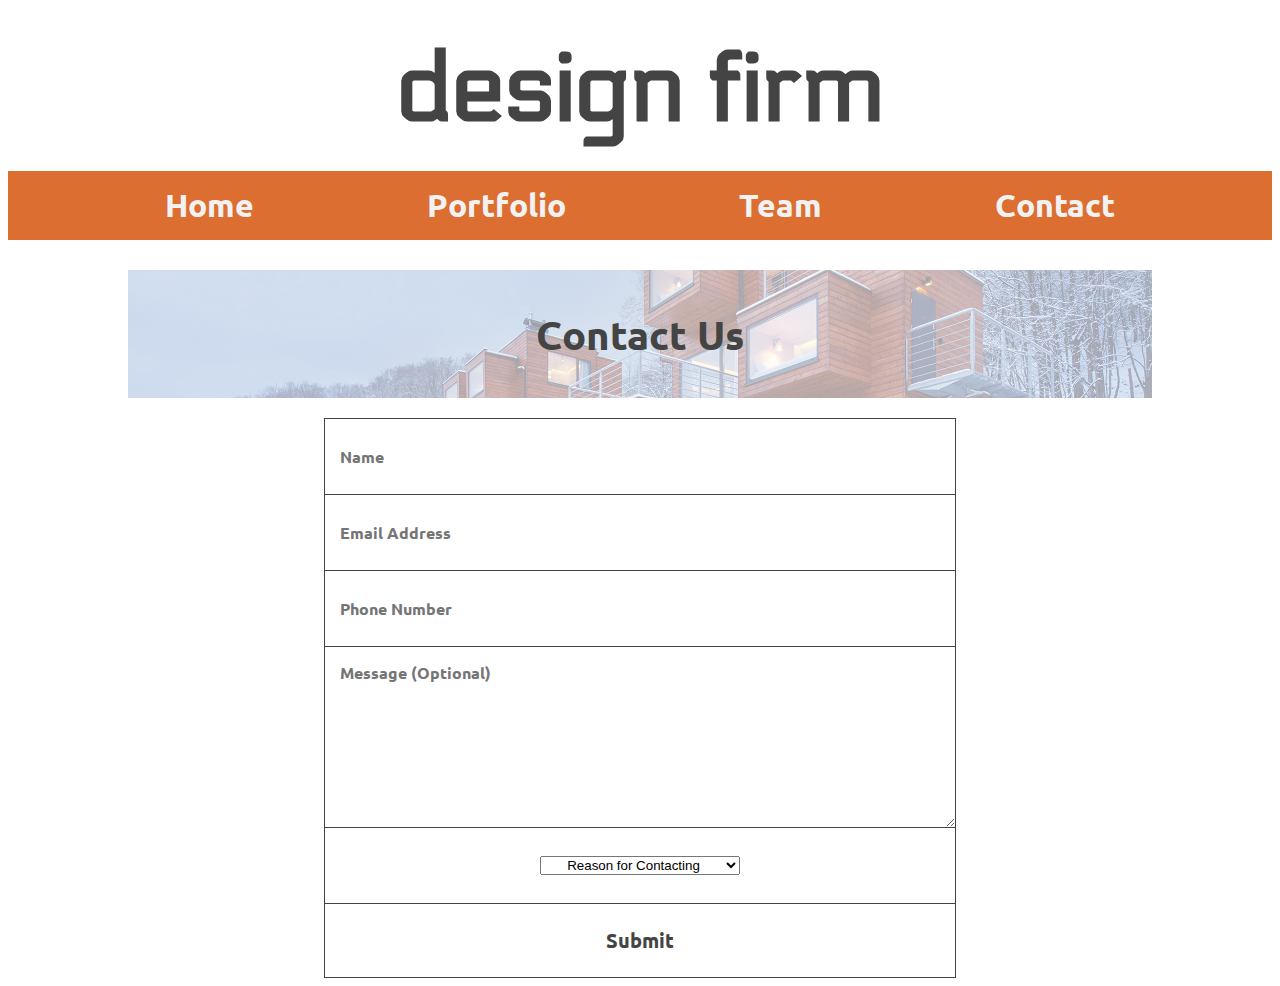
==== contact.html @ e7b5637c "Contact page and new orange" ====
<!DOCTYPE html>
<html>

<head>
  <meta charset="UTF-8">
  <meta name="viewport" content="width=device-width,initial-scale=1">
  <title>design firm</title>
  <link rel="shortcut icon" href="./images/favicon.png" type="image/x-icon">
  <meta name="author" content="Dan A Washburn">
  <meta name="description" content="a demonstration website for a made-up firm">
  <meta name="keywords" content="architecture, design, houses">
  <link rel="stylesheet" href="./css/styles.css" type="text/css">
  <link rel="stylesheet" href="https://cdnjs.cloudflare.com/ajax/libs/font-awesome/4.7.0/css/font-awesome.min.css">
</head>

<body>
  <section>
    <div class="heading">
      <h1 class="title" id="big-heading">design firm</h1>
      <div class="small-header">
        <h2 class="title" id="small-heading">design</h2>
        <h2 class="title" id="small-heading">firm</h2>
      </div>
    </div>
    <div class="nav">
      <div class="topnav" id="myTopnav">
        <a href="index.html">Home</a>
        <a href="portfolio.html">Portfolio</a>
        <a href="team.html">Team</a>
        <a href="contact.html">Contact</a>
        <a href="javascript:void(0);" class="icon" onclick="dropDown()">
          <i class="fa fa-bars"></i>
        </a>
      </div>
    </div>
  </section>
  <section class="contact-banner">
    <div class="banner">
      <h3 class="banner-text">Contact Us</h3>
    </div>
  </section>
  <section>
    <div class="form-wrapper">
    <form id="form">
      <input id="name" type="text" placeholder="Name">
      <input id="email" type="text" placeholder="Email Address">
      <input id="phone" type="text" placeholder="Phone Number">
      <textarea id="message" type="text" placeholder="Message (Optional)"></textarea>
      <div class="custom-select">
      <label>
        <select name="reason" id="reason">
          <option value="">&nbsp; &nbsp; &nbsp; Reason for Contacting &nbsp; &nbsp; &nbsp;</option>
          <option value="new-build">New Build</option>
          <option value="current-build">Current Build</option>
          <option value="previous-build">Previous Build</option>
        </select>
      </label>
    </div>
      <input onclick="thankYou()" id="submit" type="submit" value="Submit">
    </form>
  </div>
  </section>
  <script src="https://code.jquery.com/jquery-3.4.1.js"></script>
  <script src="javascript.js" charset="utf-8"></script>
</body>

</html>
---- css/styles.css ----
@font-face {
  font-family: 'Electrolize';
  font-style: normal;
  font-weight: 400;
  src: local("Electrolize"), local("Electrolize-Regular"), url("../fonts/electrolize-v8-latin-regular.woff2") format("woff2"), url("../fonts/electrolize-v8-latin-regular.woff") format("woff");
  /* Chrome 6+, Firefox 3.6+, IE 9+, Safari 5.1+ */ }

/* ubuntu-regular - latin */
@font-face {
  font-family: 'Ubuntu';
  font-style: normal;
  font-weight: 400;
  src: local("Ubuntu Regular"), local("Ubuntu-Regular"), url("../fonts/ubuntu-v14-latin-regular.woff2") format("woff2"), url("../fonts/ubuntu-v14-latin-regular.woff") format("woff");
  /* Chrome 6+, Firefox 3.6+, IE 9+, Safari 5.1+ */ }

/* ubuntu-700 - latin */
@font-face {
  font-family: 'Ubuntu';
  font-style: normal;
  font-weight: 700;
  src: local("Ubuntu Bold"), local("Ubuntu-Bold"), url("../fonts/ubuntu-v14-latin-700.woff2") format("woff2"), url("../fonts/ubuntu-v14-latin-700.woff") format("woff");
  /* Chrome 6+, Firefox 3.6+, IE 9+, Safari 5.1+ */ }

h1 {
  color: #444;
  font-family: "Electrolize", sans-serif; }

h2 {
  color: #444;
  font-family: "Electrolize", sans-serif; }

h3 {
  color: #444;
  font-family: "Ubuntu", sans-serif; }

p {
  color: #444;
  font-family: "Ubuntu", sans-serif; }

a {
  color: #444;
  font-family: "Ubuntu", sans-serif;
  font-weight: 700; }

a:visited {
  color: #444;
  font-family: "Ubuntu", sans-serif;
  font-weight: 700; }

a:link {
  text-decoration: none; }

a:visited {
  text-decoration: none; }

.heading {
  display: flex;
  justify-content: center; }

@media screen and (max-width: 599px) {
  #big-heading {
    display: none; }
  #small-heading {
    font-size: 3em; }
  .title {
    margin: 0px; }
  .small-header {
    display: flex;
    flex-direction: column;
    justify-content: center;
    align-items: center; } }

@media screen and (min-width: 600px) {
  .small-header {
    display: none; }
  .title {
    margin: 25px 0px 25px 0px; }
  #small-heading {
    display: none; }
  #big-heading {
    font-size: 6em; } }

.topnav {
  overflow: hidden;
  background-color: #DC6E32; }

@media screen and (min-width: 600px) {
  .topnav {
    display: flex;
    flex-direction: row;
    justify-content: space-evenly; }
  .topnav a {
    font-size: 2em; } }

@media screen and (max-width: 599px) {
  .topnav {
    display: block; }
  .topnav a {
    font-size: 1em; } }

.topnav a {
  float: left;
  display: block;
  color: #f2f2f2;
  text-align: center;
  padding: 14px 16px;
  text-decoration: none;
  font-family: "Ubuntu"; }

.topnav a:hover {
  color: #444; }

.topnav a.active {
  background-color: #4CAF50;
  color: white; }

.topnav .icon {
  display: none; }

@media screen and (max-width: 600px) {
  .topnav a:not(:first-child) {
    display: none; }
  .topnav a.icon {
    float: right;
    display: block; } }

@media screen and (max-width: 600px) {
  .topnav.responsive {
    position: relative; }
  .topnav.responsive .icon {
    position: absolute;
    right: 0;
    top: 0; }
  .topnav.responsive a {
    float: none;
    display: block;
    text-align: left; } }

.mid-section {
  display: flex;
  justify-content: space-evenly; }

.section-tile-big {
  position: relative;
  z-index: 5;
  height: 35vw;
  width: 25vw;
  margin: 5vw 3vw; }

#tile-one-big::before {
  background: url("../images/house-four.jpg") center center;
  background-size: cover;
  background-position: 70% 50%;
  animation: fadeIn 1.2s ease-in; }

#tile-two-big::before {
  background: url("../images/house-two.jpg") center center;
  background-size: cover;
  background-position: 35% 50%;
  animation: fadeIn 1.6s ease-in; }

#tile-three-big::before {
  background: url("../images/house-three.jpg") center center;
  background-size: cover;
  background-position: 35% 50%;
  animation: fadeIn 2s ease-in; }

.section-tile-big::before {
  content: "";
  position: absolute;
  z-index: -1;
  top: 0;
  bottom: 0;
  left: 0;
  right: 0; }

@keyframes fadeIn {
  from {
    opacity: 0; }
  to {
    opacity: 1; } }

.section-tile-small {
  display: none; }

@media only screen and (max-width: 1100px) {
  .mid-section {
    flex-direction: column;
    align-items: center; }
  .section-tile-big {
    display: none; }
  .section-tile-small {
    display: block;
    position: relative;
    z-index: 5;
    height: 50vw;
    width: 70vw;
    padding: 25px;
    font-size: 300%;
    margin: 20px 50px 20px 50px; }
  #tile-one-small::before {
    background: url("../images/house-four.jpg") center center;
    background-size: cover; }
  #tile-two-small::before {
    background: url("../images/house-two.jpg") center center;
    background-size: cover; }
  #tile-three-small::before {
    background: url("../images/house-three.jpg") center center;
    background-size: cover; }
  .section-tile-small::before {
    content: "";
    position: absolute;
    z-index: -1;
    top: 0;
    bottom: 0;
    left: 0;
    right: 0;
    opacity: 0.3; } }

.section-tile-big:hover:before {
  opacity: 0.4; }

.text {
  visibility: hidden;
  position: absolute;
  top: 50%;
  left: 50%;
  transform: translate(-50%, -50%);
  visibility: hidden;
  font-size: 4em;
  font-wieght: 700; }

.small-text {
  position: absolute;
  top: 50%;
  left: 50%;
  transform: translate(-50%, -50%);
  font-size: 1em;
  font-wieght: 700; }

.section-tile-big:hover .text {
  visibility: visible; }

.footer-wrapper {
  display: flex;
  flex-direction: row;
  justify-content: center; }

.footer {
  display: flex;
  flex-direction: column;
  align-items: center; }

@media only screen and (max-width: 599px) {
  h3 {
    font-size: 1em; } }

@media only screen and (min-width: 600px) {
  h3 {
    font-size: 1.5em; } }

h3 {
  margin: 5px; }

.mid-wrapper {
  margin: 50px; }

.mid-column {
  display: flex;
  flex-direction: column;
  justify-content: center; }

.mid-row {
  display: flex;
  flex-direction: row;
  justify-content: center;
  align-items: center;
  margin: 15px 0px 15px 0px; }

.portfolio-picture {
  display: flex;
  flex-direction: column;
  justify-content: center;
  align-items: center; }

.portfolio-text {
  display: flex;
  flex-direction: column;
  justify-content: center;
  align-items: center;
  width: 15vw;
  min-width: 300px;
  margin: 25px;
  font-size: 1.2em; }

.small-portfolio-image {
  display: none; }

.left-portfolio-image {
  width: 40vw;
  height: 30vw;
  min-width: 400px;
  min-height: 300px;
  border-style: solid;
  border-width: 2px;
  border-color: #dbdbdb; }

.right-portfolio-image {
  width: 40vw;
  height: 30vw;
  min-width: 400px;
  min-height: 300px;
  border-style: solid;
  border-width: 2px;
  border-color: #dbdbdb; }

@media only screen and (max-width: 911px) {
  .right-portfolio-image {
    display: none; }
  .small-portfolio-image {
    display: block;
    width: 40vw;
    height: 30vw;
    min-width: 400px;
    min-height: 300px;
    margin: 10px 20px 10px 20px; }
  .mid-row {
    display: flex;
    flex-direction: column;
    justify-content: center;
    align-items: center;
    margin: 15px 0px 15px 0px; } }

.contact-banner {
  display: flex;
  flex-direction: row;
  justify-content: center; }

.banner-text {
  font-size: 2.5em; }

.banner {
  position: relative;
  z-index: 5;
  display: flex;
  flex-direction: row;
  justify-content: center;
  align-items: center;
  margin: 30px 0px 20px 0px;
  width: 80vw;
  height: 10vw; }

.banner::before {
  background: url("../images/house-one.jpg") center center;
  background-size: cover;
  opacity: .4;
  content: "";
  position: absolute;
  z-index: -1;
  top: 0;
  bottom: 0;
  left: 0;
  right: 0; }

.form-wrapper {
  display: flex;
  flex-direction: column;
  justify-content: center;
  align-items: center; }

@media screen and (min-width: 701px) {
  #form {
    width: 632px; }
  input {
    width: 600px; }
  .custom-select {
    width: 600px; }
  textarea {
    width: 600px; }
  #submit {
    width: 632px; } }

@media screen and (max-width: 700px) {
  #form {
    width: 332px; }
  input {
    width: 300px; }
  .custom-select {
    width: 300px; }
  textarea {
    width: 300px; }
  #submit {
    width: 332px; } }

input {
  font-family: "Ubuntu", sans-serif;
  font-size: 1em;
  font-weight: 600;
  height: 75px;
  padding: 0px 15px 0px 15px;
  background: transparent;
  outline: none;
  color: #444;
  border: solid 1px #444;
  border-bottom: none;
  transition: all 0.3s ease-in-out; }

.custom-select {
  display: flex;
  flex-direction: row;
  justify-content: center;
  align-items: center;
  height: 75px;
  padding: 0px 15px 0px 15px;
  margin: -5px 0px 0px 0px;
  color: #726659;
  border: solid 1px #444;
  border-bottom: none;
  transition: all 0.3s ease-in-out; }

.custom-select:hover {
  background: #dbdbdb; }

input:hover {
  background: #dbdbdb; }

textarea {
  height: 150px;
  padding: 15px;
  font-family: "Ubuntu", sans-serif;
  font-weight: 600;
  background: transparent;
  outline: none;
  color: #444;
  font-size: 1em;
  border: solid 1px #444;
  transition: all 0.3s ease-in-out; }

textarea:hover {
  background: #dbdbdb; }

#submit {
  padding: 0;
  font-family: "Ubuntu", sans-serif;
  font-size: 1.25em;
  font-weight: 600;
  color: #444;
  outline: none;
  cursor: pointer;
  border: solid 1px #444; }

#submit:hover {
  background: #c9c9c9; }
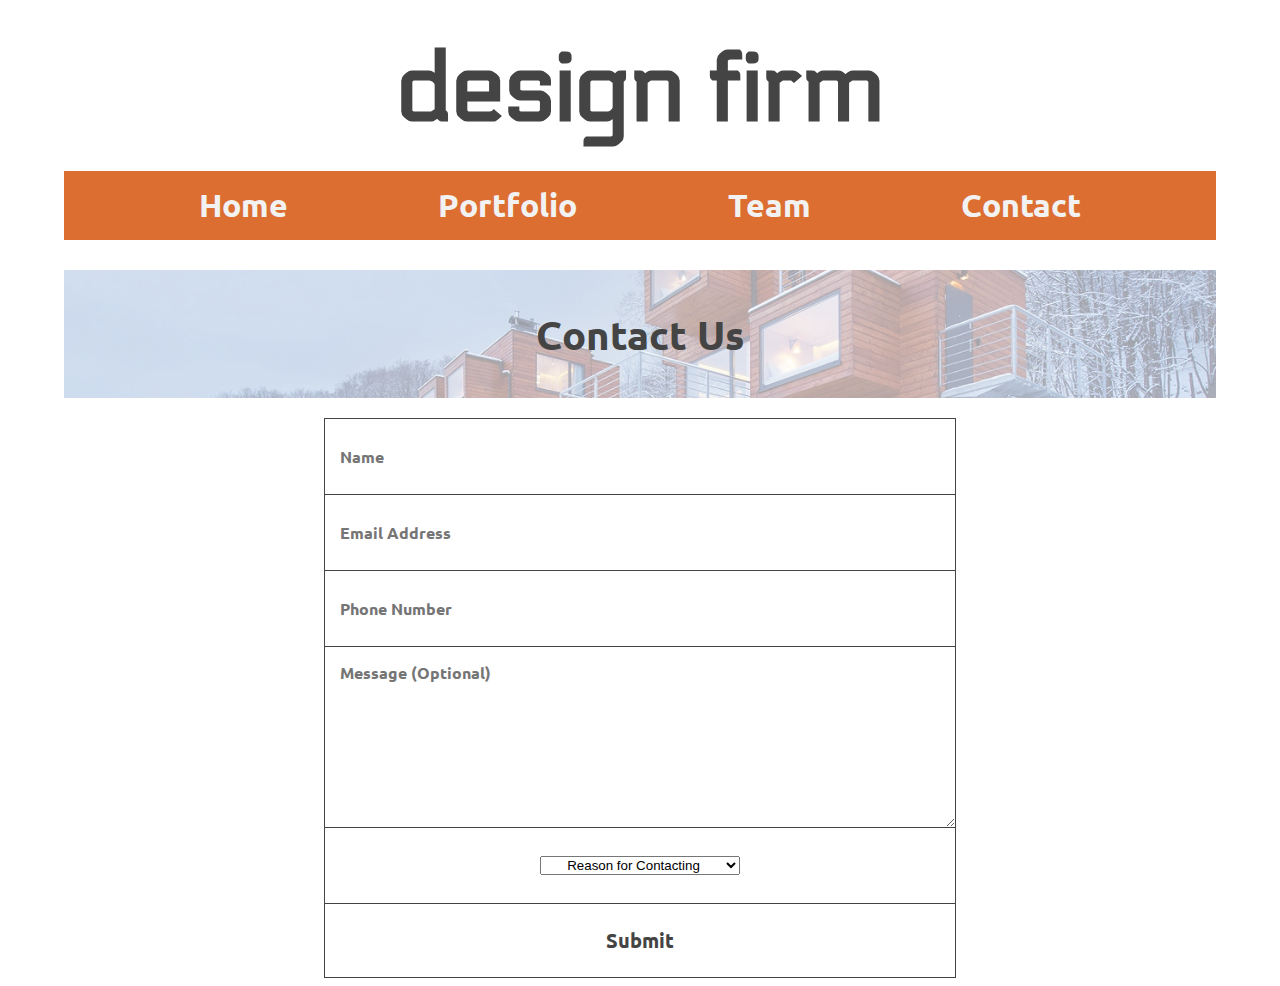
==== commit 6f0817a0: "Added alts, comments, and background colors" ====
--- a/contact.html
+++ b/contact.html
@@ -34,14 +34,20 @@
       </div>
     </div>
   </section>
+  <!-- Area for house picture and message -->
   <section class="contact-banner">
+    <!-- Background, opaquw picture of house -->
     <div class="banner">
+      <!-- Text in front of background -->
       <h3 class="banner-text">Contact Us</h3>
     </div>
   </section>
   <section>
+    <!-- Form-wrapper puts makes all contents vertical -->
     <div class="form-wrapper">
+      <!-- Form sets width, larger for most screens and smaller and small screens -->
     <form id="form">
+      <!-- Inputs for various fields, each id hooks into "thankYou" function -->
       <input id="name" type="text" placeholder="Name">
       <input id="email" type="text" placeholder="Email Address">
       <input id="phone" type="text" placeholder="Phone Number">
@@ -56,6 +62,7 @@
         </select>
       </label>
     </div>
+    <!-- Calls function: console-logs input and alerts a message -->
       <input onclick="thankYou()" id="submit" type="submit" value="Submit">
     </form>
   </div>
--- a/css/styles.css
+++ b/css/styles.css
@@ -80,21 +80,27 @@
   #big-heading {
     font-size: 6em; } }
 
+.nav {
+  display: flex;
+  flex-direction: row;
+  justify-content: center; }
+
 .topnav {
-  overflow: hidden;
   background-color: #DC6E32; }
 
 @media screen and (min-width: 600px) {
   .topnav {
     display: flex;
     flex-direction: row;
-    justify-content: space-evenly; }
+    justify-content: space-evenly;
+    width: 90vw; }
   .topnav a {
     font-size: 2em; } }
 
 @media screen and (max-width: 599px) {
   .topnav {
-    display: block; }
+    display: block;
+    width: 100vw; }
   .topnav a {
     font-size: 1em; } }
 
@@ -150,18 +156,21 @@
 #tile-one-big::before {
   background: url("../images/house-four.jpg") center center;
   background-size: cover;
+  background-color: #031927;
   background-position: 70% 50%;
   animation: fadeIn 1.2s ease-in; }
 
 #tile-two-big::before {
   background: url("../images/house-two.jpg") center center;
   background-size: cover;
+  background-color: #508AA8;
   background-position: 35% 50%;
   animation: fadeIn 1.6s ease-in; }
 
 #tile-three-big::before {
   background: url("../images/house-three.jpg") center center;
   background-size: cover;
+  background-color: #8B2506;
   background-position: 35% 50%;
   animation: fadeIn 2s ease-in; }
 
@@ -200,13 +209,16 @@
     margin: 20px 50px 20px 50px; }
   #tile-one-small::before {
     background: url("../images/house-four.jpg") center center;
-    background-size: cover; }
+    background-size: cover;
+    background-color: #031927; }
   #tile-two-small::before {
     background: url("../images/house-two.jpg") center center;
-    background-size: cover; }
+    background-size: cover;
+    background-color: #508AA8; }
   #tile-three-small::before {
     background: url("../images/house-three.jpg") center center;
-    background-size: cover; }
+    background-size: cover;
+    background-color: #8B2506; }
   .section-tile-small::before {
     content: "";
     position: absolute;
@@ -262,6 +274,17 @@
 h3 {
   margin: 5px; }
 
+.sub-footer {
+  display: flex;
+  flex-direction: row;
+  justify-content: flex-end; }
+
+.design {
+  font-family: "Electrolize", sans-serif;
+  color: #DC6E32;
+  font-size: 1em;
+  margin: 5vw 10vw 0px 0px; }
+
 .mid-wrapper {
   margin: 50px; }
 
@@ -303,7 +326,8 @@
   min-height: 300px;
   border-style: solid;
   border-width: 2px;
-  border-color: #dbdbdb; }
+  border-color: #dbdbdb;
+  animation: fadeIn 1.2s ease-in; }
 
 .right-portfolio-image {
   width: 40vw;
@@ -312,7 +336,8 @@
   min-height: 300px;
   border-style: solid;
   border-width: 2px;
-  border-color: #dbdbdb; }
+  border-color: #dbdbdb;
+  animation: fadeIn 1.2s ease-in; }
 
 @media only screen and (max-width: 911px) {
   .right-portfolio-image {
@@ -323,7 +348,8 @@
     height: 30vw;
     min-width: 400px;
     min-height: 300px;
-    margin: 10px 20px 10px 20px; }
+    margin: 10px 20px 10px 20px;
+    animation: fadeIn 1.2s ease-in; }
   .mid-row {
     display: flex;
     flex-direction: column;
@@ -331,6 +357,12 @@
     align-items: center;
     margin: 15px 0px 15px 0px; } }
 
+@keyframes fadeIn {
+  from {
+    opacity: 0; }
+  to {
+    opacity: 1; } }
+
 .contact-banner {
   display: flex;
   flex-direction: row;
@@ -347,7 +379,7 @@
   justify-content: center;
   align-items: center;
   margin: 30px 0px 20px 0px;
-  width: 80vw;
+  width: 90vw;
   height: 10vw; }
 
 .banner::before {
@@ -365,7 +397,6 @@
 .form-wrapper {
   display: flex;
   flex-direction: column;
-  justify-content: center;
   align-items: center; }
 
 @media screen and (min-width: 701px) {
@@ -390,7 +421,9 @@
   textarea {
     width: 300px; }
   #submit {
-    width: 332px; } }
+    width: 332px; }
+  .banner-text {
+    font-size: 1.5em; } }
 
 input {
   font-family: "Ubuntu", sans-serif;
@@ -413,7 +446,7 @@
   height: 75px;
   padding: 0px 15px 0px 15px;
   margin: -5px 0px 0px 0px;
-  color: #726659;
+  color: #444;
   border: solid 1px #444;
   border-bottom: none;
   transition: all 0.3s ease-in-out; }
@@ -451,3 +484,37 @@
 
 #submit:hover {
   background: #c9c9c9; }
+
+.left-headshot {
+  filter: grayscale(100%);
+  width: 150px; }
+
+.right-headshot {
+  filter: grayscale(100%);
+  width: 150px; }
+
+.team-text {
+  width: 40vw;
+  min-width: 400px;
+  margin: 25px;
+  font-size: 1.2em;
+  display: flex;
+  flex-direction: column;
+  align-items: center; }
+
+.small-headshot {
+  display: none; }
+
+@media only screen and (max-width: 911px) {
+  .right-headshot {
+    display: none; }
+  .small-headshot {
+    display: block;
+    width: 150px;
+    margin: 10px 20px 10px 20px; }
+  .mid-row {
+    display: flex;
+    flex-direction: column;
+    justify-content: center;
+    align-items: center;
+    margin: 15px 0px 15px 0px; } }
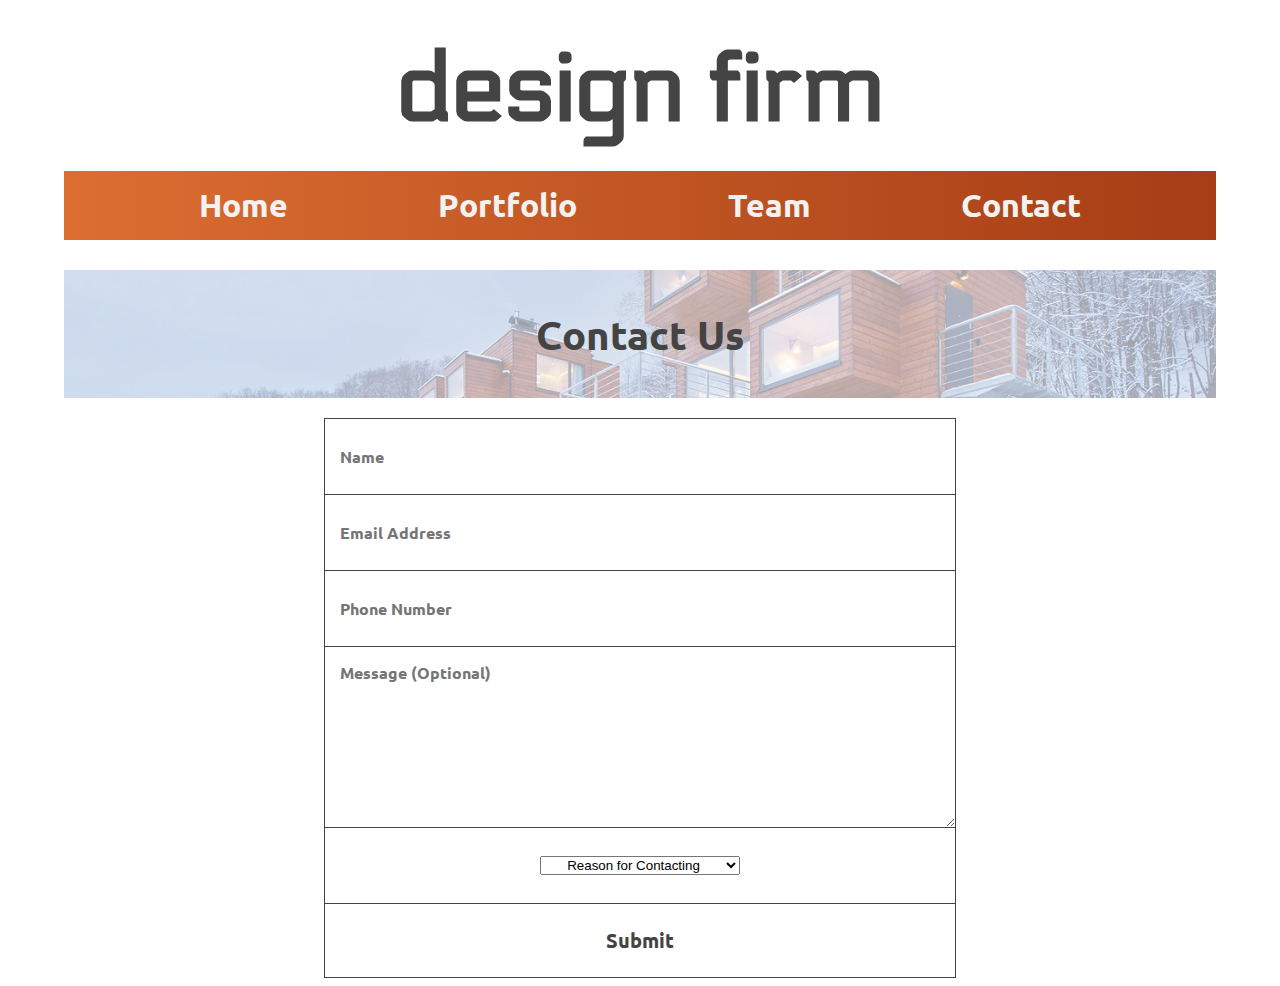
==== commit e93ec4e4: "More comments; gradient on banner" ====
--- a/contact.html
+++ b/contact.html
@@ -1,6 +1,6 @@
 <!DOCTYPE html>
 <html>
-
+<html lang="en">
 <head>
   <meta charset="UTF-8">
   <meta name="viewport" content="width=device-width,initial-scale=1">
--- a/css/styles.css
+++ b/css/styles.css
@@ -86,7 +86,7 @@
   justify-content: center; }
 
 .topnav {
-  background-color: #DC6E32; }
+  background: linear-gradient(to right, #DC6E32, #8B2506 150%); }
 
 @media screen and (min-width: 600px) {
   .topnav {
